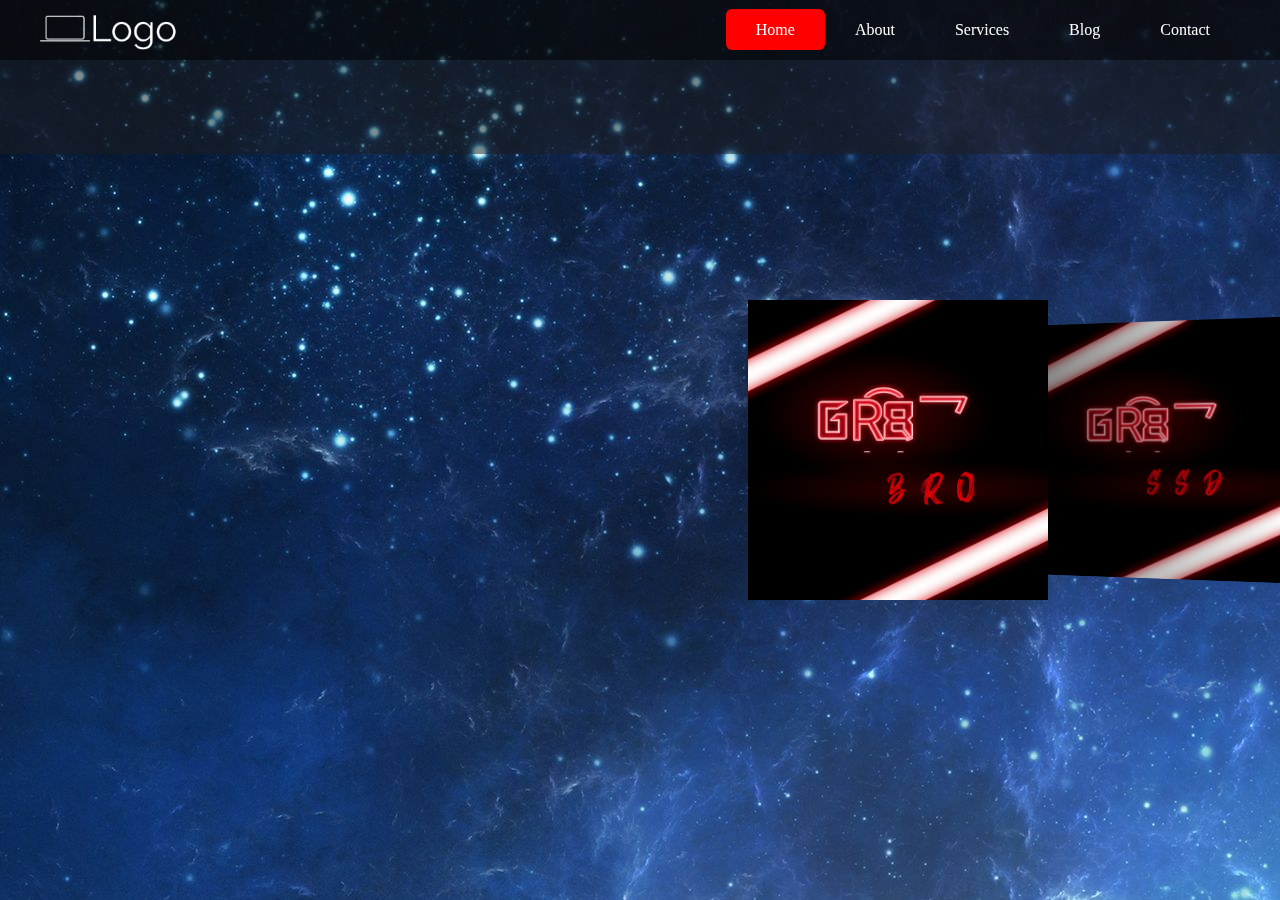
==== index2.html @ e78d66d0 "first commit" ====
<!DOCTYPE html>
<html>

<head>
    <meta charset="utf-8">
    <meta name="viewport" content="width=device-width, intial-scale=1.0">
    <title>Prathamesh Shinde</title>
    <link rel="stylesheet" href="https://unpkg.com/swiper/swiper-bundle.min.css" />
    <link rel="stylesheet" href="style2.css" />
</head>

<body>
    <div class="section">
        <header>
            <div class="main">
                <img src="logo_white.png" class="logo">
                <nav>
                    <ul>
                        <li><a class="active" href="#">Home</a></li>
                        <li><a href="#">About</a></li>
                        <li><a href="#">Services</a></li>
                        <li><a href="#">Blog</a></li>
                        <li><a href="#">Contact</a></li>
                    </ul>
                </nav>
            </div>
    </div>
    </header>
    <h1>GR͜͡8乛 MEMBERS</h1>
    <div class="swiper-container mySwiper">
        <div class="swiper-wrapper">
            <div class="swiper-slide"><img src="img_1.jpg"></div>
            <div class="swiper-slide"><img src="img_2.jpg"></div>
            <div class="swiper-slide"><img src="img_3.jpg"></div>
            <div class="swiper-slide"><img src="img_4.jpg"></div>
            <div class="swiper-slide"><img src="img_5.jpg"></div>
            <div class="swiper-slide"><img src="img_6.jpg"></div>
            <div class="swiper-slide"><img src="img_7.jpg"></div>
            <div class="swiper-slide"><img src="img_8.jpg"></div>

        </div>
        <div class="swiper-pagination"></div>
    </div>

    </div>

    <div class="video-container">
        <div class="color-overlay"></div>
        <video autoplay loop muted>
                <source src="fish.mp4" type="video/mp4">
            </video>
    </div>

    <script src="https://unpkg.com/swiper/swiper-bundle.min.js"></script>
    <script>
        var swiper = new Swiper(".mySwiper", {
            effect: "coverflow",
            grabCursor: true,
            centeredSlides: true,
            slidesPerView: "auto",
            coverflowEffect: {
                rotate: 20,
                stretch: 0,
                depth: 200,
                modifier: 1,
                slideShadows: true,
            },

        });
    </script>
</body>









</html>
---- style2.css ----
* {
    margin: 0;
    padding: 0;
}

body {
    background: #fff;
    font-family: century gothic;
    font-size: 14px;
    color: #000;
    display: flex;
    justify-content: center;
    align-items: center;
    min-height: 100vh;
    background-image: url(mad.jpg);
}

.section {
    position: relative;
    width: 100%;
    height: 100vh;
    display: flex;
    align-items: center;
    justify-content: left;
    overflow: hidden;
}

.wrapper {
    height: 100vh;
}

h1 {
    margin: 0;
    color: #FFF;
    font-size: 100px;
    text-align: center;
    z-index: 1;
}

swiper-container {
    width: 100%;
    padding-top: 50px;
    padding-bottom: 50px;
    z-index: 1;
}

.swiper-slide {
    background-position: center;
    background-size: cover;
    width: 300px;
    height: 300px;
    background: #000;
    z-index: 1;
}

.swiper-slide img {
    display: block;
    width: 100%;
    z-index: 1;
}

.video-container {
    position: absolute;
    top: 0;
    left: 0;
    width: 100%;
}

.color-overlay {
    position: absolute;
    top: 0;
    left: 0;
    background-color: rgb(27, 28, 29);
    width: 100%;
    height: 100%;
    opacity: 0.5;
}

.main {
    max-width: 1200px;
    margin: auto;
    z-index: 1;
}

header {
    position: fixed;
    top: 0;
    left: 0;
    width: 100%;
    box-sizing: border-box;
    background: rgba(0, 0, 0, 0.5);
    z-index: 1;
}

.logo {
    width: 140px;
    float: left;
    padding: 10px 0px 0px 0px;
    z-index: 1;
}

nav ul {
    list-style: none;
    float: right;
    display: flex;
    margin: 0;
    padding: 0;
    z-index: 1;
}

nav ul li a {
    color: #fff;
    padding: 12px 30px;
    text-decoration: none;
    line-height: 60px;
    font-size: 16px;
    z-index: 1;
}

nav ul li a:hover {
    background: rgba(0, 0, 0, 0.2);
    border-radius: 6px;
    z-index: 1;
}

nav ul li a.active {
    background: red;
    color: #fff;
    border-radius: 6px;
    z-index: 1;
}
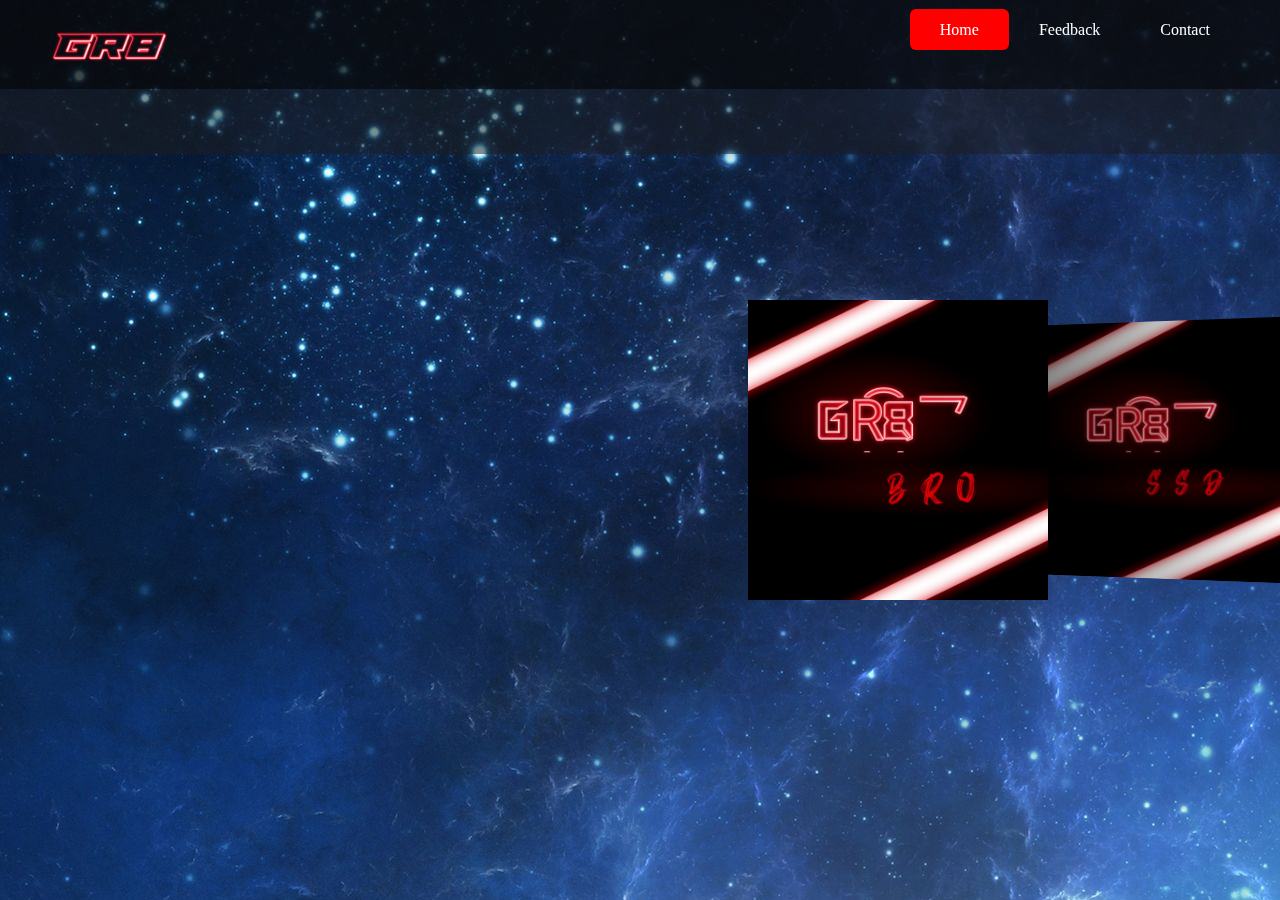
==== commit f8a62c2e: "init" ====
--- a/index2.html
+++ b/index2.html
@@ -16,11 +16,9 @@
                 <img src="logo_white.png" class="logo">
                 <nav>
                     <ul>
-                        <li><a class="active" href="#">Home</a></li>
-                        <li><a href="#">About</a></li>
-                        <li><a href="#">Services</a></li>
-                        <li><a href="#">Blog</a></li>
-                        <li><a href="#">Contact</a></li>
+                        <li><a class="active" href="index.html">Home</a></li>
+                        <li><a href="https://docs.google.com/forms/d/e/1FAIpQLScNrr35nrUjL2J_xqKEvXu4AD30BhUgJt30sVzIv7xgwAmiGg/viewform?usp=sf_link">Feedback</a></li>
+                        <li><a href="contact.html">Contact</a></li>
                     </ul>
                 </nav>
             </div>
--- a/style2.css
+++ b/style2.css
@@ -71,7 +71,7 @@
     top: 0;
     left: 0;
     background-color: rgb(27, 28, 29);
-    width: 100%;
+    width: 101%;
     height: 100%;
     opacity: 0.5;
 }
